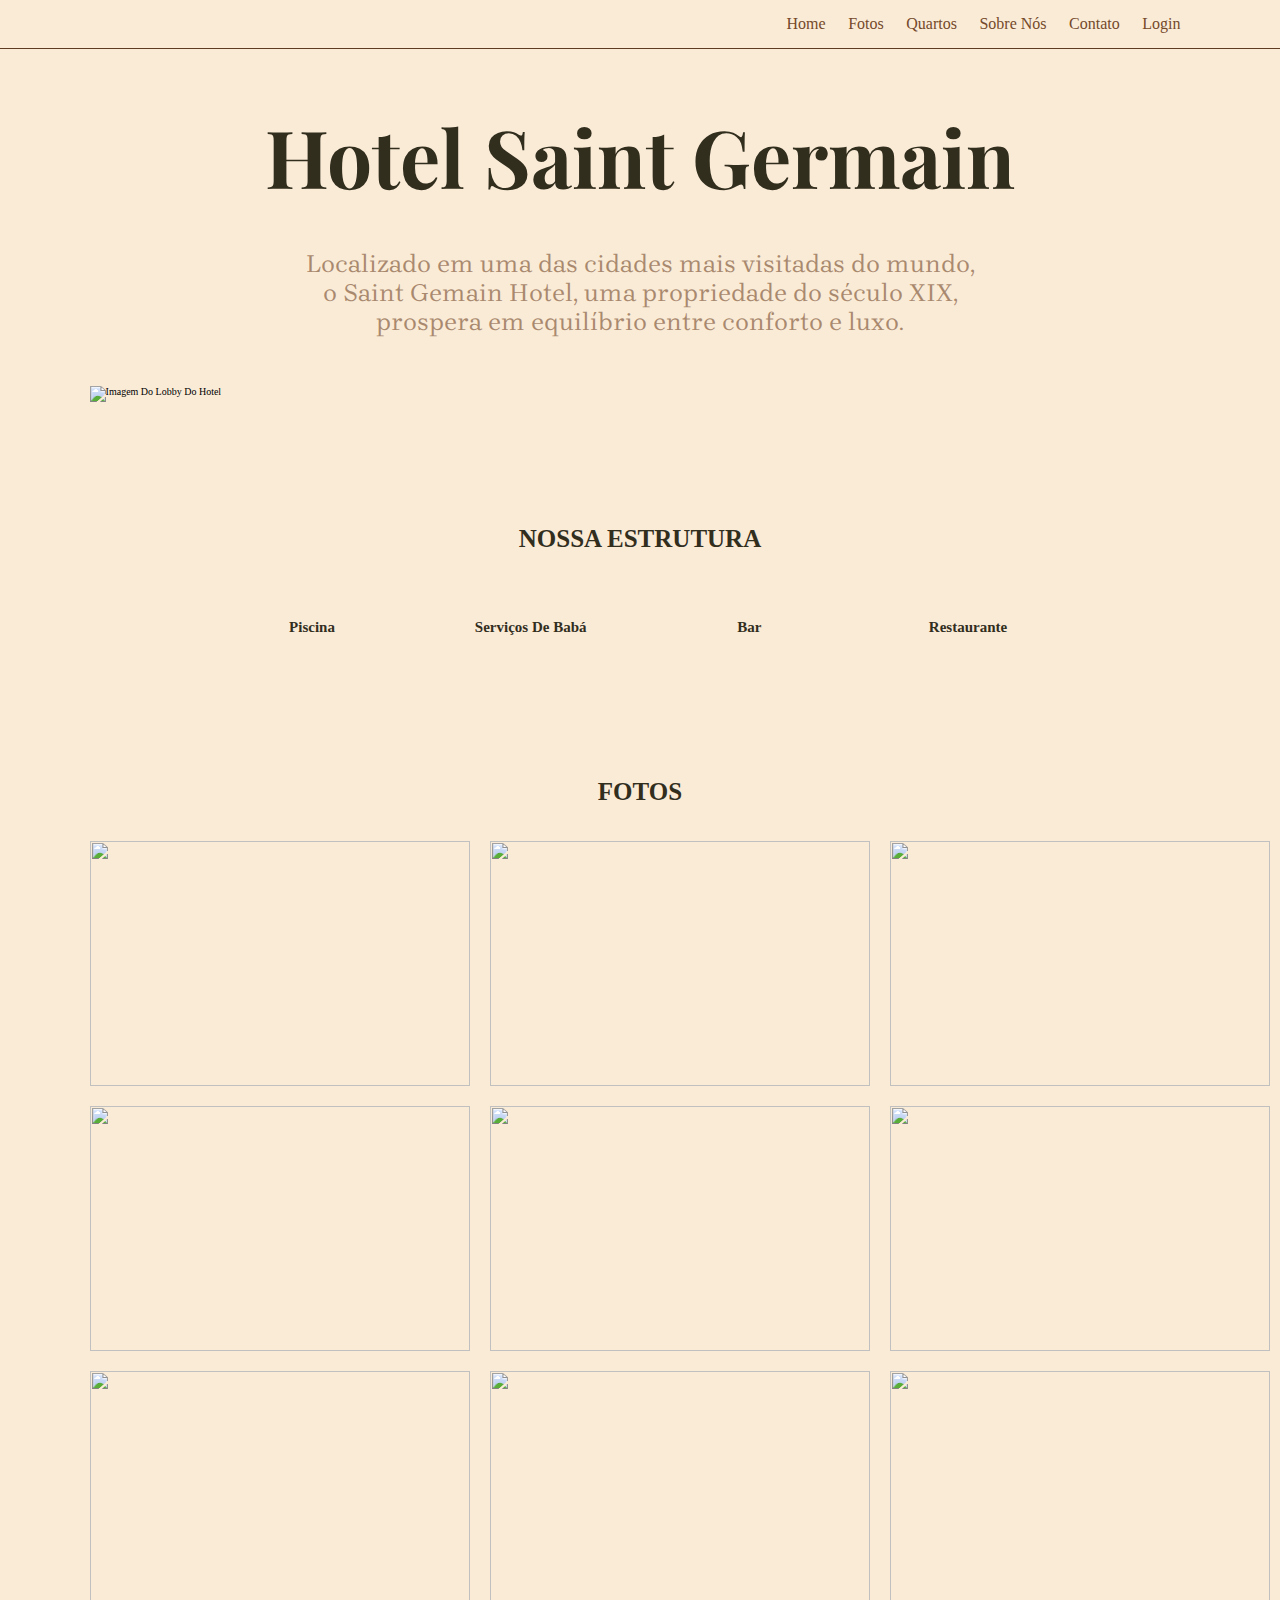
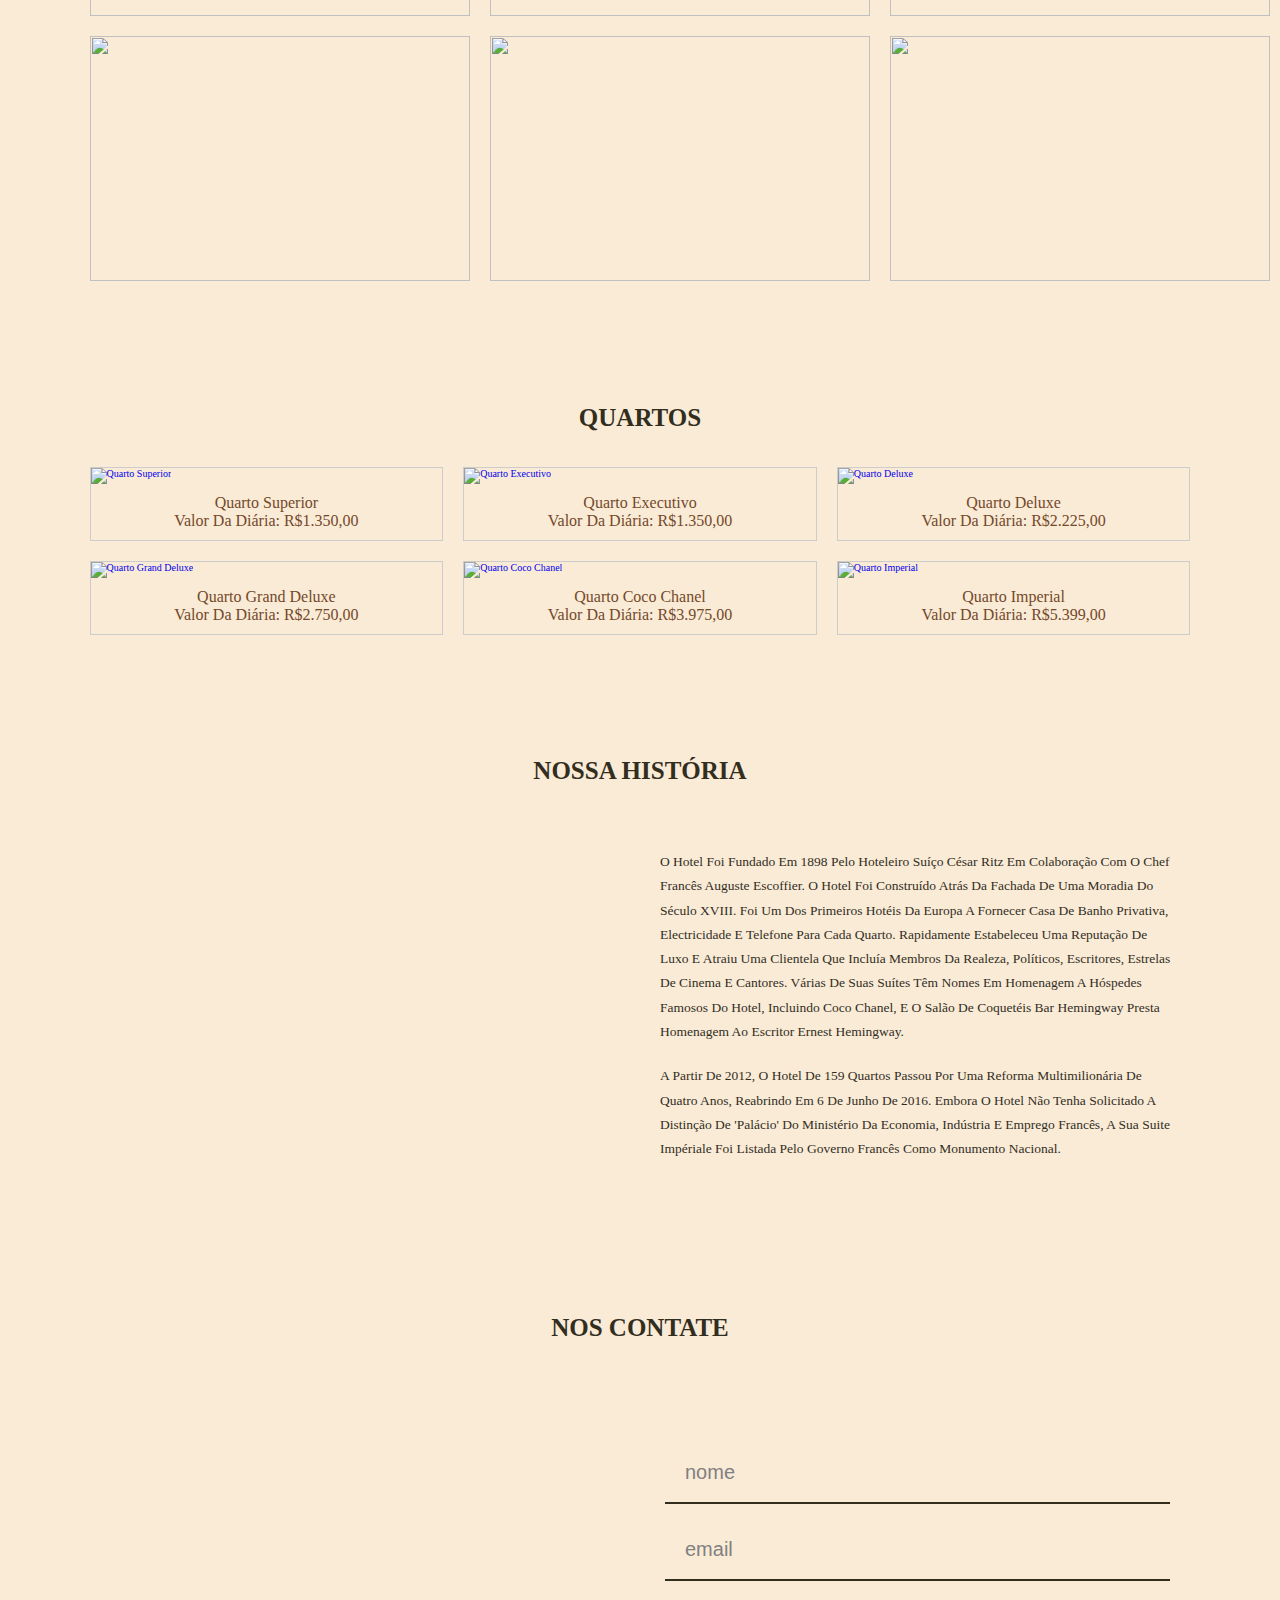
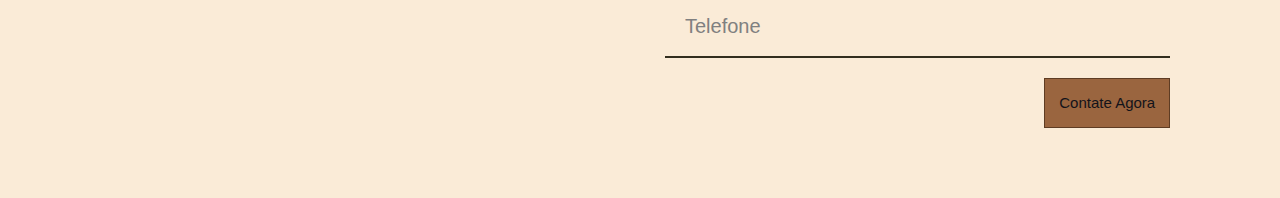
==== index.html @ 494480bb "Add files via upload" ====
<!DOCTYPE html>
<html lang="pt-br">
<head>
    <meta charset="UTF-8">
    <meta name="viewport" content="width=device-width, initial-scale=1.0">
    <title>Document</title>
    <link rel="stylesheet" href="index.css">
    <!--Fonte h1 Home-->
    <link rel="preconnect" href="https://fonts.googleapis.com">
    <link rel="preconnect" href="https://fonts.gstatic.com" crossorigin>
    <link href="https://fonts.googleapis.com/css2?family=Playfair+Display:ital@1&display=swap" rel="stylesheet">
    <!--Fonte p Home-->
    <link rel="preconnect" href="https://fonts.googleapis.com">
    <link rel="preconnect" href="https://fonts.gstatic.com" crossorigin>
    <link href="https://fonts.googleapis.com/css2?family=Brygada+1918:wght@500&display=swap" rel="stylesheet">

</head>
<body>

    <!--Header-->

    <header class="header">
        <a href="#" class="logo">
            <img src="https://res.cloudinary.com/amenitiz/image/upload/w_500,dpr_auto,f_auto,q_auto:good/v1669200647/dcesceo8vxv1tdayztom.png" alt="">
        </a>

        <nav class="navbar">
            <a href="#home">Home</a>
            <a href="#fotos">Fotos</a>
            <a href="#quartos">Quartos</a>
            <a href="#about">Sobre nós</a>
            <a href="#contact">Contato</a>
            <a href="login.html">Login</a>
        </nav>

    </header>

    <!--fim header-->

    <!--Home-->
    
    <section id="home">

        <div class="text">
            <h1>Hotel Saint Germain</h1>
            <p>Localizado em uma das cidades mais visitadas do mundo,<br>
                o Saint Gemain Hotel, uma propriedade do século XIX,<br>
                prospera em equilíbrio entre conforto e luxo.
            </p>
        </div>

        <div class="img">
            <img src="https://i.pinimg.com/originals/e0/a9/2f/e0a92f8da0bec62c087a36383ab2e48b.jpg" alt="Imagem do lobby do hotel">

        </div>
    </section>

    <div class="container" id="home">
        <div class="center"> </div>
    </div>


    <!--Fim Home-->

    <!-- Facilities -->

    <section class="facilities" id="facilities">

        <h1 class="heading">Nossa Estrutura</h1>

        <div class="box-container">

            <div class="box">
                <img src="/Imagens Estrutura/pool.png" alt="">
                <h3>Piscina</h3>
            </div>

            <div class="box">
                <img src="/Imagens Estrutura/babysitting.png" alt="">
                <h3>Serviços de babá</h3>
            </div>

            <div class="box">
                <img src="/Imagens Estrutura/bar.png" alt="">
                <h3>Bar</h3>
            </div>

            <div class="box">
                <img src="/Imagens Estrutura/restaurant.png" alt="">
                <h3>Restaurante</h3>
            </div>

        </div>

    </section>

    <!--Fim Facilities-->

    <!--Começo fotos-->

    <section class="fotos" id="fotos">

        <h1 class="heading">Fotos</h1>

        <div class="grid-container-fotos">

            <img src="./Imagens Slideshow/Img 1.png" alt="" class="imagem">
            <img src="./Imagens Slideshow/Img 6.png" alt="" class="imagem">
            <img src="./Imagens Slideshow/Img 3.png" alt="" class="imagem">
            <img src="./Imagens Slideshow/Img 2.png" alt="" class="imagem">
            <img src="./Imagens Slideshow/Img 4.png" alt="" class="imagem">
            <img src="./Imagens Slideshow/Img 5.png" alt="" class="imagem">
            <img src="./Imagens Slideshow/Img 7.png" alt="" class="imagem">
            <img src="./Imagens Slideshow/Img 8.png" alt="" class="imagem">
            <img src="./Imagens Slideshow/Img 12.png" alt="" class="imagem">
            <img src="./Imagens Slideshow/Img 9.png" alt="" class="imagem">
            <img src="./Imagens Slideshow/Img 11.png" alt="" class="imagem">
            <img src="./Imagens Slideshow/Img 10.png" alt="" class="imagem">

        </div>
 
    </section>

     <!--Fim fotos-->

     <!--Quartos-->

     <section class="quartos" id="quartos">

        <h1 class="heading">Quartos</h1>

        <div class="grid-container-quartos">
            <div class="responsive">
                <div class="imagem-quartos">
                <a target="_blank" href="./Imagens Quartos/Quarto Superior1.png">
                    <img src="./Imagens Quartos/Quarto Superior1.png" alt="Quarto Superior">
                </a>
                <div class="description"><p>Quarto Superior</p> <p>Valor da diária: R$1.350,00</p></div>
                </div>
            </div>

            <div class="responsive">
                <div class="imagem-quartos">
                <a target="_blank" href="./Imagens Quartos/Quarto Executivo1.png">
                    <img src="./Imagens Quartos/Quarto Executivo1.png" alt="Quarto Executivo">
                </a>
                <div class="description"><p>Quarto Executivo</p> <p>Valor da diária: R$1.350,00</p></div>
                </div>
            </div>

            <div class="responsive">
                <div class="imagem-quartos">
                <a target="_blank" href="./Imagens Quartos/Quarto Deluxe1.png">
                    <img src="./Imagens Quartos/Quarto Deluxe1.png" alt="Quarto Deluxe">
                </a>
                <div class="description"><p>Quarto Deluxe</p> <p>Valor da diária: R$2.225,00</p></div>
                </div>
            </div>

            <div class="responsive">
                <div class="imagem-quartos">
                <a target="_blank" href="./Imagens Quartos/Quarto Grand Deluxe1.png">
                    <img src="./Imagens Quartos/Quarto Grand Deluxe1.png" alt="Quarto Grand Deluxe">
                </a>
                <div class="description"><p>Quarto Grand Deluxe</p> <p>Valor da diária: R$2.750,00</p></div>
                </div>
            </div>

            <div class="responsive">
                <div class="imagem-quartos">
                <a target="_blank" href="./Imagens Quartos/Quarto Coco Chanel2.png">
                    <img src="./Imagens Quartos/Quarto Coco Chanel2.png" alt="Quarto Coco Chanel">
                </a>
                <div class="description"><p>Quarto Coco Chanel</p> <p>Valor da diária: R$3.975,00</p></div>
                </div>
            </div>

            <div class="responsive">
                <div class="imagem-quartos">
                <a target="_blank" href="./Imagens Quartos/Quarto Imperial2.png">
                    <img src="./Imagens Quartos/Quarto Imperial2.png" alt="Quarto Imperial">
                </a>
                <div class="description"><p>Quarto Imperial</p> <p>Valor da diária: R$5.399,00</p></div>
                </div>
            </div>
        </div>

        <div class="clearfix"></div>

     </section>

    <!--About-->

    <section class="about" id="about">

        <h1 class="heading">Nossa História</h1>

        <div class="row">

            <div class="image">
                <img src="https://hips.hearstapps.com/townandcountry/assets/16/23/1465334365-gettyimages-3399212-1.jpg" alt="">
            </div>

            <div class="content">

                <p>O hotel foi fundado em 1898 pelo hoteleiro suíço César Ritz em colaboração com o chef francês Auguste Escoffier. O hotel foi construído atrás da fachada de uma moradia do século XVIII. Foi um dos primeiros hotéis da Europa a fornecer casa de banho privativa, electricidade e telefone para cada quarto. Rapidamente estabeleceu uma reputação de luxo e atraiu uma clientela que incluía membros da realeza, políticos, escritores, estrelas de cinema e cantores. Várias de suas suítes têm nomes em homenagem a hóspedes famosos do hotel, incluindo Coco Chanel, e o salão de coquetéis Bar Hemingway presta homenagem ao escritor Ernest Hemingway.</p>

                <p>A partir de 2012, o hotel de 159 quartos passou por uma reforma multimilionária de quatro anos, reabrindo em 6 de junho de 2016. Embora o hotel não tenha solicitado a distinção de 'Palácio' do Ministério da Economia, Indústria e Emprego francês, a sua Suite Impériale foi listada pelo governo francês como monumento nacional.</p>
            </div>
        </div>
    </section>

    <!--Fim About-->

    <!--Contact-->

        <section class="contact" id="contact">

            <h1 class="heading">Nos contate</h1>

            <div class="row">

                <iframe class="map" src="https://www.google.com/maps/embed?pb=!1m18!1m12!1m3!1d10498.193459125154!2d2.3088400133696294!3d48.86682202398899!2m3!1f0!2f0!3f0!3m2!1i1024!2i768!4f13.1!3m3!1m2!1s0x47e66e3201ad2c71%3A0xa3687f4e82da3ea4!2sPlace%20Vend%C3%B4me%2C%20Paris%2C%20France!5e0!3m2!1sen!2sbr!4v1696804433389!5m2!1sen!2sbr" allowfullscreen="" loading="lazy" referrerpolicy="no-referrer-when-downgrade"></iframe>

                <form action="">
                    <div class="inputBox">
                        <input type="text" placeholder="nome">
                    </div>
                    <div class="inputBox">
                        <input type="email" placeholder="email">
                    </div>
                    <div class="inputBox">
                        <input type="number" placeholder="Telefone">
                    </div>
                    <input type="submit" value="Contate agora" class="submit">
                </form>
            </div>
            

        </section> 
        
</body>
</html>
---- index.css ----
/*definição padrão pro documento*/
:root{
    --main-color: #322e1e;
    --black: #13131a;
    --bg: #faebd7;
    --border: .1rem solid #5e3c23;
    --border_contact: .1rem solid #faebd7;
}

/*Remover as setas do input number*/
input[type="number"]::-webkit-outer-spin-button,
input[type="number"]::-webkit-inner-spin-button {
    -webkit-appearance: none;
}

/*Aplicação das configurações para todos elementos da página*/
*{
    margin: 0; padding: 0;
    box-sizing: border-box;
    outline: none;
    border: none;
    text-decoration: none;
    text-transform: capitalize;
    transition: .2s linear;
}

html{
    font-size: 62.5%;
    overflow-x: hidden;/*controla o que acontece com o conteúdo que é grande demais para caber em uma área. O ("-x" é para escconder somente elementos que excendem a p[agina na horizontal.*/
    scroll-behavior: smooth; /*deslizar suavemente*/
    margin: 0px;
}

body{
    background: var(--bg);
    margin: 0px;
    padding: 0px;
    height: 100vh;
    width: 100vw;
    
}

section{
    padding: 2rem 7%;
    padding-top: 8%;
}

.heading{
    text-align: center;
    color: var(--main-color);
    text-transform: uppercase;
    padding-bottom: 3.5rem;
    font-size: 2.5rem;
}

/*Header*/

.header{
    background: var(--bg);
    display: flex;
    align-items: center;
    justify-content: space-between;
    padding: 1.5rem 7%;
    border-bottom: var(--border);
    position:fixed; /*fixar no topo da pagina quando scrollar*/
    top: 0; left: 0; right: 0; /*"colar" as bordas nos cantos da pagina*/
    z-index: 1000; /*deixa o header na frente de todos os outros elementos*/
}

.header .logo img{
    height: 6rem;
}

.header .navbar a{
    margin: 0 1rem;
    font-size: 1.6rem;
    color:#74492A;
}

.header .navbar a:hover{
    color: var(--main-color);
    border-bottom: .1rem solid var(--main-color); /* linha que aparece embaixo da onde ta selecionado */
    padding-bottom: .5rem;
}

/*End header*/

/*Home*/

#home h1{
    font-family: 'Playfair Display', serif;
    font-size: 8rem;
    color: var(--main-color);
    text-align: center;
}

#home p{
    text-transform: initial;
    margin-top: 4rem; margin-bottom: 5rem;
    font-size: 2.5rem;
    text-align: center;
    font-family: 'Brygada 1918', serif;
    color: #74492A;
    opacity: 0.6;
}

#home img{
    width: 100%;
}

/*End Home*/

/*About*/

.about .row{
    display: flex;
    align-items: center;
    background: var(--bg);
    flex-wrap: wrap;
}

.about .row .image {
    flex: 1 1 45rem;
}

.about .row .image img{
    width: 90%;
}

.about .row .content {
    flex: 1 1 45rem;
    padding: 2rem;
}

.about .row .content p{
    font-size: 1.35rem;
    color: #322E1E;
    padding: 1rem 0;
    line-height: 1.8;
}

/*End About*/

/*Facilities*/

 .box-container{
	width: 100%;
    padding: 10px;
    text-align: center;
}
.box {
    width: 20%;
    padding: 10px;
    display: inline-block;
    vertical-align: top;
}

.facilities .box-container .box img{
   width: 25%;
   height: auto;
}

.facilities .box-container .box h3{
    text-transform: capitalize;
    color: var(--main-color);
    font-size: 1.5rem;
}
 /*End Facilities*/

 /*Contact*/

 .contact .row{
    display: flex;
    background: none;
    flex-wrap: nowrap;
    gap: 1rem;
}

.contact .row .map{
    flex:1 1 45rem;
    width: 15px;
    object-fit: cover;
}

.contact .row form{
    flex:1 1 45rem;
    padding: 5rem 2rem;
    text-align: center;
}

.contact .row form .inputBox{
    display: flex;
    align-items: center;
    margin-top: 2rem;
    margin-bottom: 2rem;
    border-top: none; border-left: none; border-right: none; border-bottom: 2px solid var(--main-color);
}

.contact .row form .inputBox input{
    width: 100%;
    padding: 2rem;
    font-size: rem;
    color: var(--black);
    text-transform: none;
    background: none;
    ;
}

.contact .row form .inputBox ::placeholder{
    color: grey;
    font-size: 2rem;
}

.contact .row .submit{
    width: 25%;
    height: 5rem;
    background: #9A653F;
    border: var(--border);
    color: var(--black);
    cursor: pointer;
    transition: 0.6s;
    font-size: 1.5rem;
    float: right;
}

.contact .row .submit:hover{
    background-color: var(--main-color);
    color: var(--bg);
}

/*End Contact*/

 /*Fotos*/

.fotos .grid-container-fotos{
    display: grid;
    grid-template-columns: 1fr 1fr 1fr;
    grid-column-gap: 20px;
    grid-row-gap: 20px;
}

.fotos .grid-container-fotos img{
    width: 380px;
    height: 245px;
}

.fotos .imagem{
    display: inline-block;
    text-align: center;
}


/*End Fotos*/

/*Quartos*/

.quartos .grid-container-quartos{
    display: grid;
    grid-template-columns: 1fr 1fr 1fr;
    grid-column-gap: 20px;
    grid-row-gap: 20px;
}

.quartos .imagem-quartos{
    border: 1px solid #ccc;
}
  
.quartos .imagem-quartos:hover{
    border: 1px solid #777;
}
  
.quartos .imagem-quartos img{
    width: 100%;
    height: auto;
}
  
.quartos .description{
    color:#74492A;
    font-size: medium;
    padding: 10px;
    text-align: center;
}
  
.clearfix:after {
    content: "";
    display: table;
    clear: both;
}
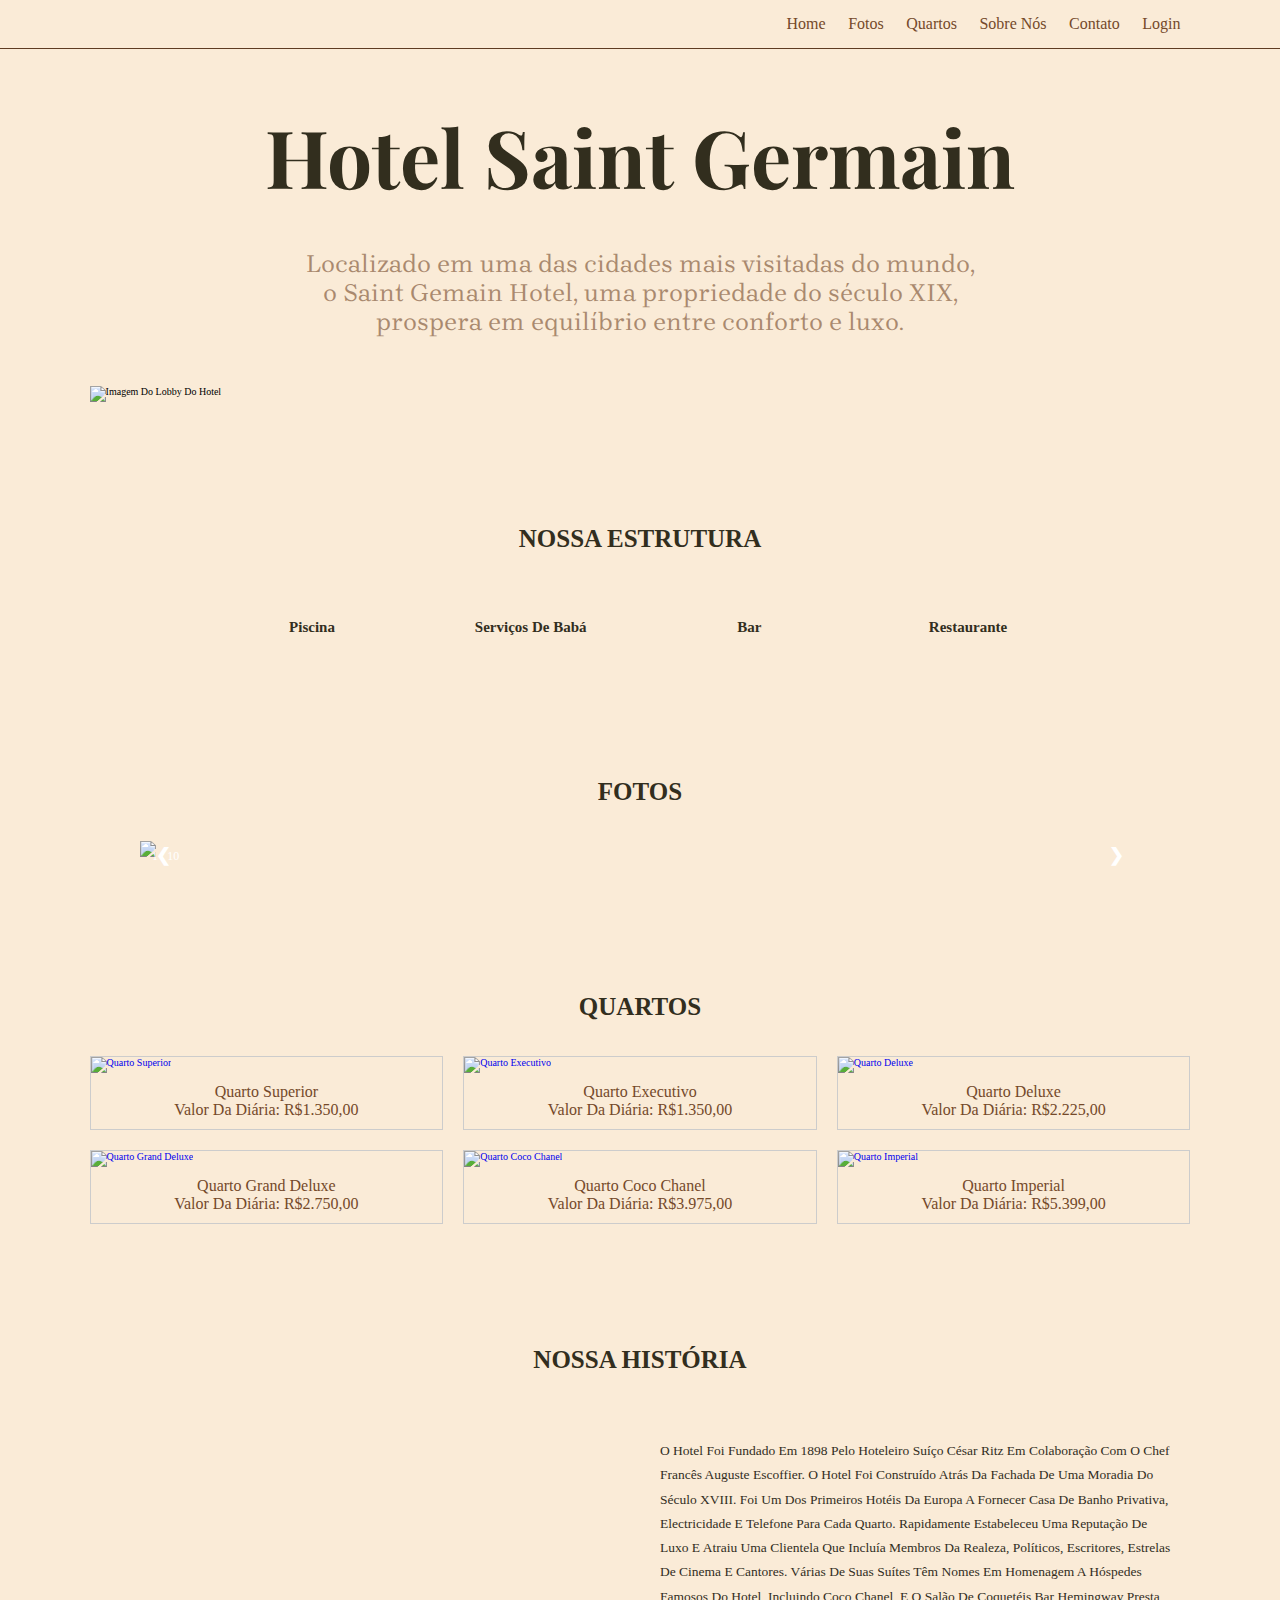
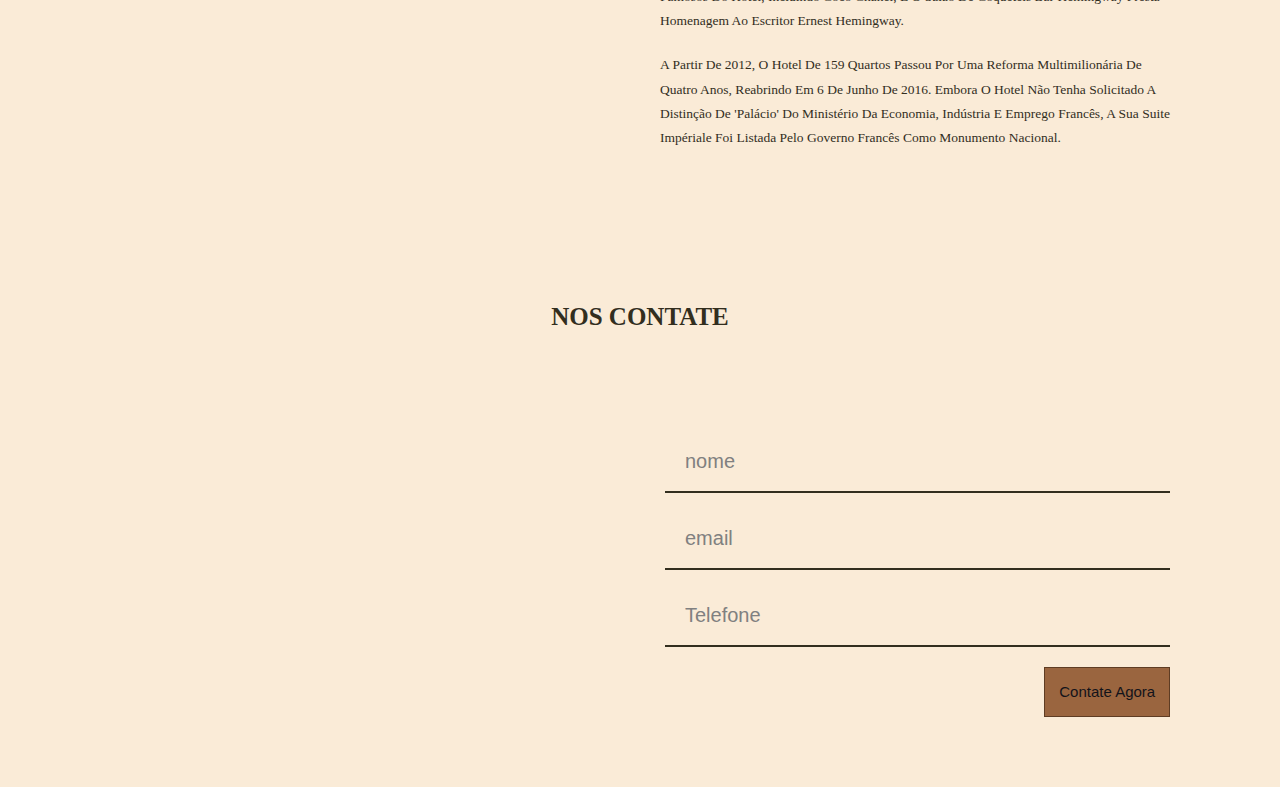
==== commit d65a1b44: "Trabalho JavaScript Pedro Ferreira Rossi" ====
--- a/index.html
+++ b/index.html
@@ -1,3 +1,43 @@
+<!--
+    Alterações: A seção da classe fotos foi totalmente alterada.
+
+    Foi inserido divs com outros nomes e dispostas de outra maneira para configuração com CSS e JS 
+    do slideshow das fotos do hotel no documento "index.html".
+
+    No documento "index.css" os CSS inseridos na section com classe "fotos" foram alterados.
+
+    Foi criado um novo documento "index.js".
+
+    No documento "index.js" o queryselector seleciona a div com classe "imagens-slideshow" e atribui a
+    variavel "imagensSlideshow" depois é atruido o CSS aos elementos que estão dentro daquela div.
+
+    Na parte do JS do slideshow é atribuido o valor 1 a variaviel slideInicial que depois é enviada para
+    função de mostrar slide que exibe o slide que é passado como atributo pra ela nesse caso o primeiro slide.
+
+    Na function do somarSlide é somado ou subtraido 1 do valor de slideInicial quando alguém clica no botão
+    de próximo slide ou slide anterior e enviado para function mostrar slide para exibir o proximo slide ou
+    o slide anterior.
+
+    Na function mostrarSlide é definifa a variavel "i" que é usada posteriormente no for.
+
+    Depois é definida a variável slides que armazena todos os elementos com classe "imagem-slide" no caso
+    todas as imagens do slideshow.
+
+    O "if (n > slides.length)" atribui o valor 1 para variavel slideInicial caso o usuário clique no botão
+    de próximo slide estando na ultima imagem do slideshow, fazendo com que ele volte a exibir o primeiro
+    slide. (O comando slide.length conta quantos elementos estão armazenado na variavel slide que no caso
+    são 10, porm isso se passar do ultimo slide que é o 10 ele volta para o primeiro atribuindo o valor 1
+    a variavel slideInicial)
+
+    O if(n < 1) atribui o valor de slides.length que é 10 a variavel slideInicial caso o usário clique no 
+    botão de slide anteriorr no primeiro slide, fazendo assim que ele mostre o ultimo slide que é o 10.
+
+    O for esconde todas as imagens do slideShow.
+
+    O comando "slides[slideInicial - 1].style.display = "block"" exibe apenas a imagem que está selecionada
+    no momento.
+-->
+
 <!DOCTYPE html>
 <html lang="pt-br">
 <head>
@@ -102,22 +142,63 @@
 
         <h1 class="heading">Fotos</h1>
 
-        <div class="grid-container-fotos">
-
-            <img src="./Imagens Slideshow/Img 1.png" alt="" class="imagem">
-            <img src="./Imagens Slideshow/Img 6.png" alt="" class="imagem">
-            <img src="./Imagens Slideshow/Img 3.png" alt="" class="imagem">
-            <img src="./Imagens Slideshow/Img 2.png" alt="" class="imagem">
-            <img src="./Imagens Slideshow/Img 4.png" alt="" class="imagem">
-            <img src="./Imagens Slideshow/Img 5.png" alt="" class="imagem">
-            <img src="./Imagens Slideshow/Img 7.png" alt="" class="imagem">
-            <img src="./Imagens Slideshow/Img 8.png" alt="" class="imagem">
-            <img src="./Imagens Slideshow/Img 12.png" alt="" class="imagem">
-            <img src="./Imagens Slideshow/Img 9.png" alt="" class="imagem">
-            <img src="./Imagens Slideshow/Img 11.png" alt="" class="imagem">
-            <img src="./Imagens Slideshow/Img 10.png" alt="" class="imagem">
-
-        </div>
+        <div class="imagens-slideshow">
+
+            <div class="imagem-slide">
+                <div class="texto-numero">1 / 10</div>
+                <img src="./Imagens Slideshow/Img 1.png" style="width: 100%">
+            </div>
+
+            <div class="imagem-slide">
+                <div class="texto-numero">2 / 10</div>
+                <img src="./Imagens Slideshow/Img 3.png" style="width: 100%">
+            </div>
+
+            <div class="imagem-slide">
+                <div class="texto-numero">3 / 10</div>
+                <img src="./Imagens Slideshow/Img 2.png" style="width: 100%">
+            </div>
+
+            <div class="imagem-slide">
+                <div class="texto-numero">4 / 10</div>
+                <img src="./Imagens Slideshow/Img 5.png" style="width: 100%">
+            </div>
+
+            <div class="imagem-slide">
+                <div class="texto-numero">5 / 10</div>
+                <img src="./Imagens Slideshow/Img 7.png" style="width: 100%">
+            </div>
+
+            <div class="imagem-slide">
+                <div class="texto-numero">6 / 10</div>
+                <img src="./Imagens Slideshow/Img 8.png" style="width: 100%">
+            </div>
+
+            <div class="imagem-slide">
+                <div class="texto-numero">7 / 10</div>
+                <img src="./Imagens Slideshow/Img 12.png" style="width: 100%">
+            </div>
+
+            <div class="imagem-slide">
+                <div class="texto-numero">8 / 10</div>
+                <img src="./Imagens Slideshow/Img 9.png" style="width: 100%">
+            </div>
+
+            <div class="imagem-slide">
+                <div class="texto-numero">9 / 10</div>
+                <img src="./Imagens Slideshow/Img 11.png" style="width: 100%">
+            </div>
+
+            <div class="imagem-slide">
+                <div class="texto-numero">10 / 10</div>
+                <img src="./Imagens Slideshow/Img 10.png" style="width: 100%">
+            </div>
+
+            <a class="slide-anterior" onclick="somarSlide(-1)">&#10094;</a>
+            <a class="slide-proximo" onclick="somarSlide(1)">&#10095;</a>
+
+        </div>
+        <br>
  
     </section>
 
@@ -240,4 +321,5 @@
         </section> 
         
 </body>
+<script src="./index.js"></script>
 </html>
--- a/index.css
+++ b/index.css
@@ -233,23 +233,41 @@
 
  /*Fotos*/
 
-.fotos .grid-container-fotos{
-    display: grid;
-    grid-template-columns: 1fr 1fr 1fr;
-    grid-column-gap: 20px;
-    grid-row-gap: 20px;
-}
-
-.fotos .grid-container-fotos img{
-    width: 380px;
-    height: 245px;
-}
-
-.fotos .imagem{
-    display: inline-block;
-    text-align: center;
-}
-
+.fotos .imagem-slide{
+    display: none;
+}
+
+.fotos .slide-anterior, .slide-proximo{
+    cursor: pointer;
+    color: white;
+    position: absolute;
+    font-weight: bold;
+    font-size: 18px;
+    top: 50%;
+    margin-top: -22px;
+    padding: 16px;
+    width: auto;
+    border-radius: 0 3px 3px 0;
+    transition: 0.6s ease;
+    user-select: none; /*Serve para o usuário não conseguir selecionar esses botoes se for copiar a imagem no site */
+}
+
+.fotos .slide-proximo{
+    right: 0;
+    border-radius: 3px 0 0 3px;
+}
+
+.fotos .slide-anterior:hover, .slide-proximo:hover {
+    background-color: rgba(0,0,0,0.6);
+}
+
+.fotos .texto-numero{
+    color: white;
+    position: absolute;
+    padding: 8px 12px;
+    top: 0;
+    font-size: 12px;
+}
 
 /*End Fotos*/
 
